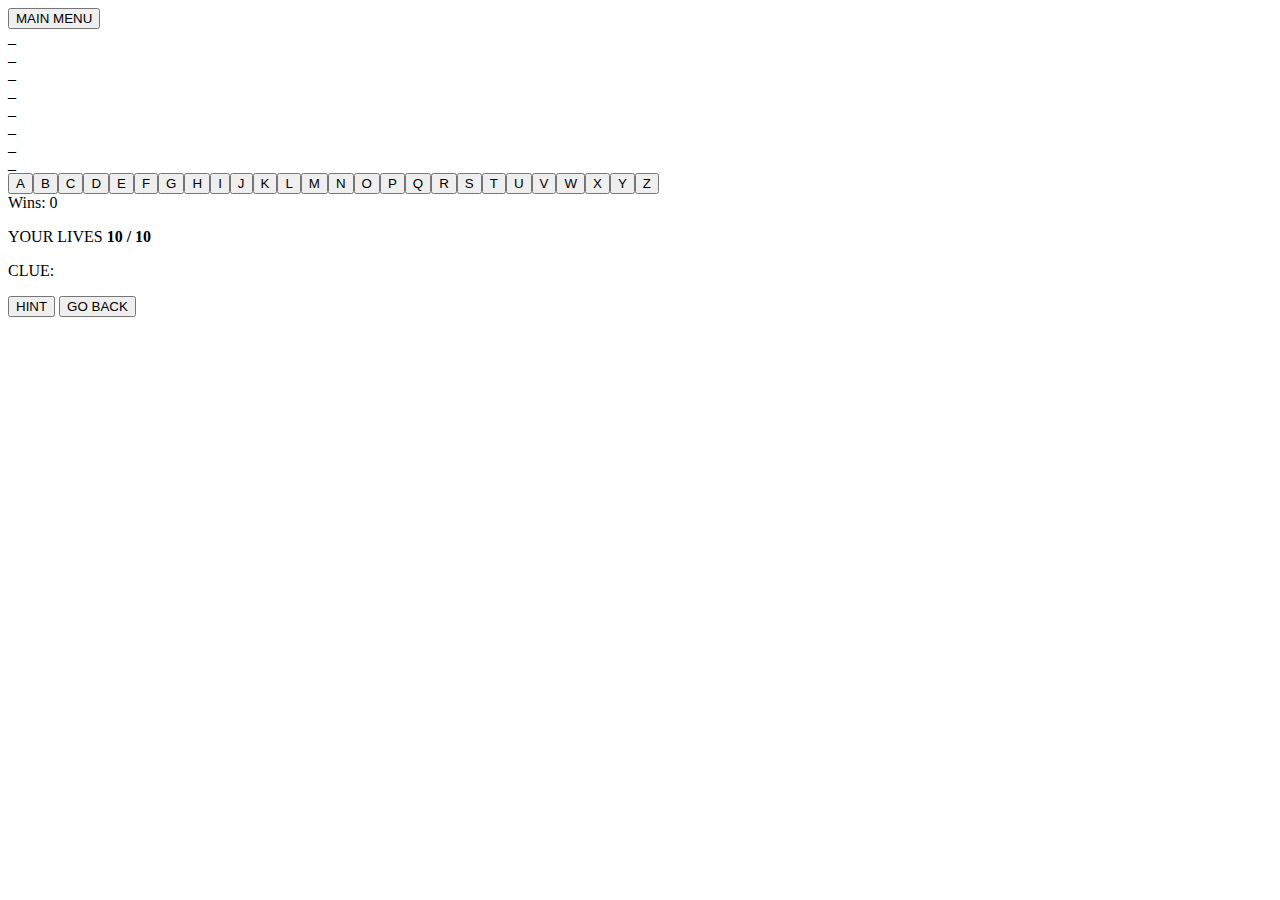
==== celebs.html @ 11abd53e "added in folders for the rest of tv and celebs" ====
<!DOCTYPE html>
<html lang="en">
  <head>
    <meta charset="UTF-8" />
    <meta name="viewport" content="width=device-width, initial-scale=1.0" />
    <script src="celebs.js" defer></script>
    <link rel="stylesheet" href="celebs.css" />
    <title>Hangman: TV Show Game</title>
  </head>
  <body>
    <!-- BUTTON USER TO RETURN BACK TO THE MAIN MENU -->
    <button class="menu" onclick="location.href='http://127.0.0.1:5500/Project-1-Hangman/'" id="main-menu">MAIN MENU</button>

    <!-- USER WILL BE ABLE TO SELECT THE LETTER -->
    <div class="answerContianer"></div>

    <div id="display-letter"></div>
    <div id="underscoresContainer"></div>
    <div id="alphabetkey" class="alphabet-key"></div>
    <div id="userLives"></div>
    <div id="winCount"> Wins: 0</div>

    
    <!-- USER LIVES -->
    <p id="yourlives">
      YOUR LIVES
      <b><span id = "lives"> 10 </span>/ 10</b>
    </p>

    <div id="hintContainer"></div>
    <p id="clue"><span id= "clue">CLUE:</span></p>  
    <button class="hint" id="hint">HINT</button>
     
    <!-- OPTION FOR USER TO RETURN BACK TO PICK ANOTHER CATEGORY TO PLAY -->
    <button
      class="return"
      onclick="location.href='http://127.0.0.1:5500/Project-1-Hangman/hangman.html'"
      id="return-back">GO BACK </button>

    <!-- NEW GAME POP UP -->
    <div id="play-again" class="play-again-popup"></div>
  </body>
</html>
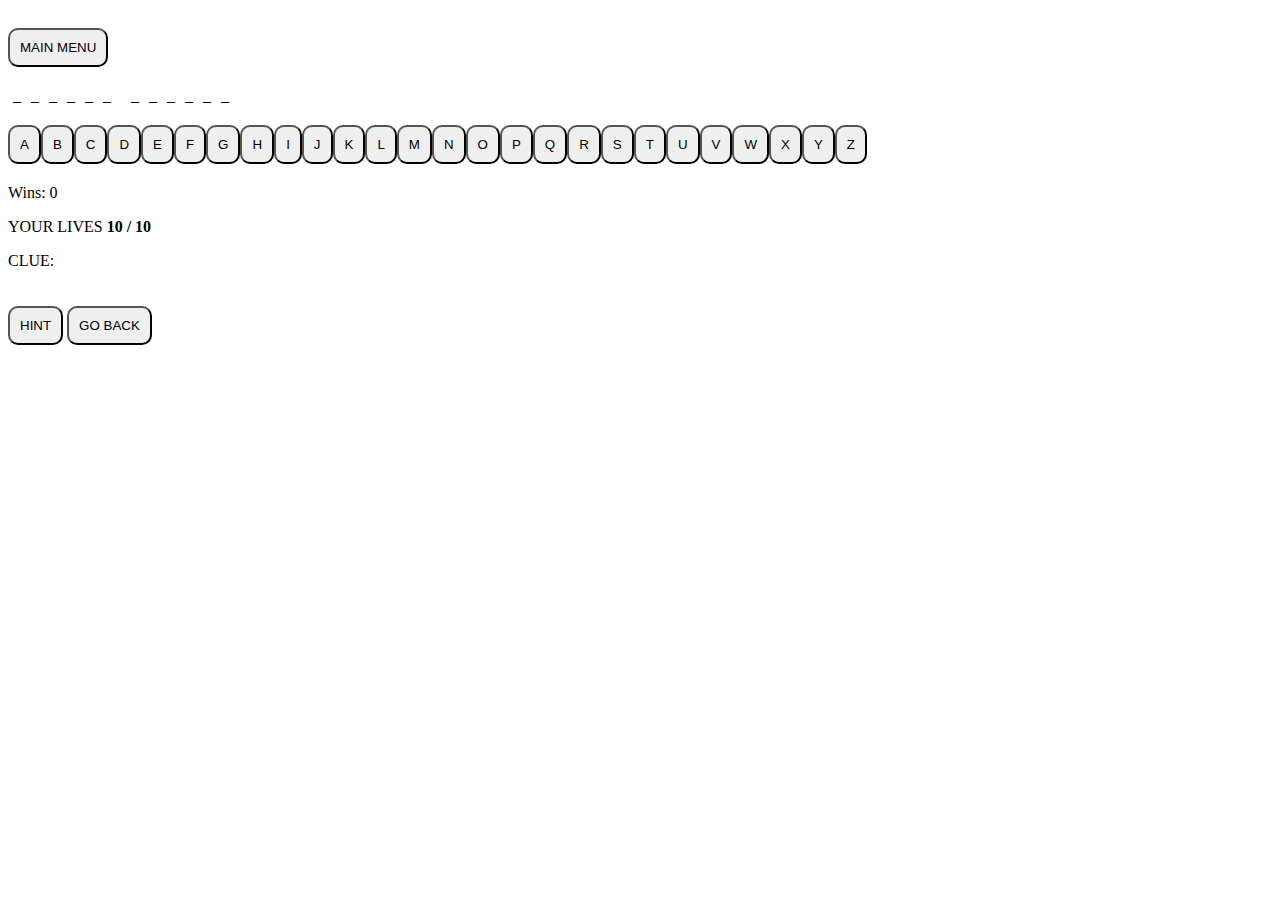
==== commit ccec1f6a: "added in popup" ====
--- a/celebs.html
+++ b/celebs.html
@@ -5,7 +5,7 @@
     <meta name="viewport" content="width=device-width, initial-scale=1.0" />
     <script src="celebs.js" defer></script>
     <link rel="stylesheet" href="celebs.css" />
-    <title>Hangman: TV Show Game</title>
+    <title>Hangman: Celebs Game</title>
   </head>
   <body>
     <!-- BUTTON USER TO RETURN BACK TO THE MAIN MENU -->
@@ -30,6 +30,7 @@
     <div id="hintContainer"></div>
     <p id="clue"><span id= "clue">CLUE:</span></p>  
     <button class="hint" id="hint">HINT</button>
+    
      
     <!-- OPTION FOR USER TO RETURN BACK TO PICK ANOTHER CATEGORY TO PLAY -->
     <button
@@ -38,6 +39,12 @@
       id="return-back">GO BACK </button>
 
     <!-- NEW GAME POP UP -->
-    <div id="play-again" class="play-again-popup"></div>
+    <div id="playAgainModal" class="modal">
+        <div class="modal-content">
+            <span class="close" onclick="closePlayAgainModal()"></span>
+            <p>GAME OVER</p>
+        <button id="play-again" onclick="closePlayAgainModal()">PLAY AGAIN</button>
+    </div>
+
   </body>
 </html>--- a/celebs.css
+++ b/celebs.css
@@ -0,0 +1,66 @@
+body{
+    background-image: url(https://cdn.inprnt.com/thumbs/17/f0/17f00949115ce7f92f136011d2863ac6.jpg);
+    height: 100vh;
+    width: 100vw;
+    background-size: cover;
+    background-position: center;
+    background-repeat: no-repeat;
+    background-attachment: fixed;
+}
+
+button{
+    display: auto;
+    font-size: 40p;
+    padding: 10px;
+    border-radius: 10px;
+    margin: 20px;
+    margin-left: auto;
+    margin-right: auto;
+}
+
+.modal{
+    display: none;
+    position: fixed;
+    top: 0;
+    left: 0;
+    width: 100%;
+    height: 100%;
+    background-color: bisque;
+}
+
+.modal-content{
+    position: absolute;
+    top: 50%;
+    left: 50%;
+    transform: translate(-50%, -50%);
+    background-color: whitesmoke;
+    padding: 20px;
+    text-align: center;
+}
+
+.close{
+    position: absolute;
+    top: 10px;
+    right: 10px;
+    font-size: 20px;
+    cursor: pointer;
+}
+
+
+
+.letterDiv{
+    width: 80%;
+    height: 7;
+    border: 0 none;
+    margin-right: auto;
+    margin-left: auto;
+    margin-top: 200px;
+    margin-bottom: 90px;
+}
+
+#underscoresContainer div{
+    display: inline-block;
+    margin: 0 5px;
+
+}
+
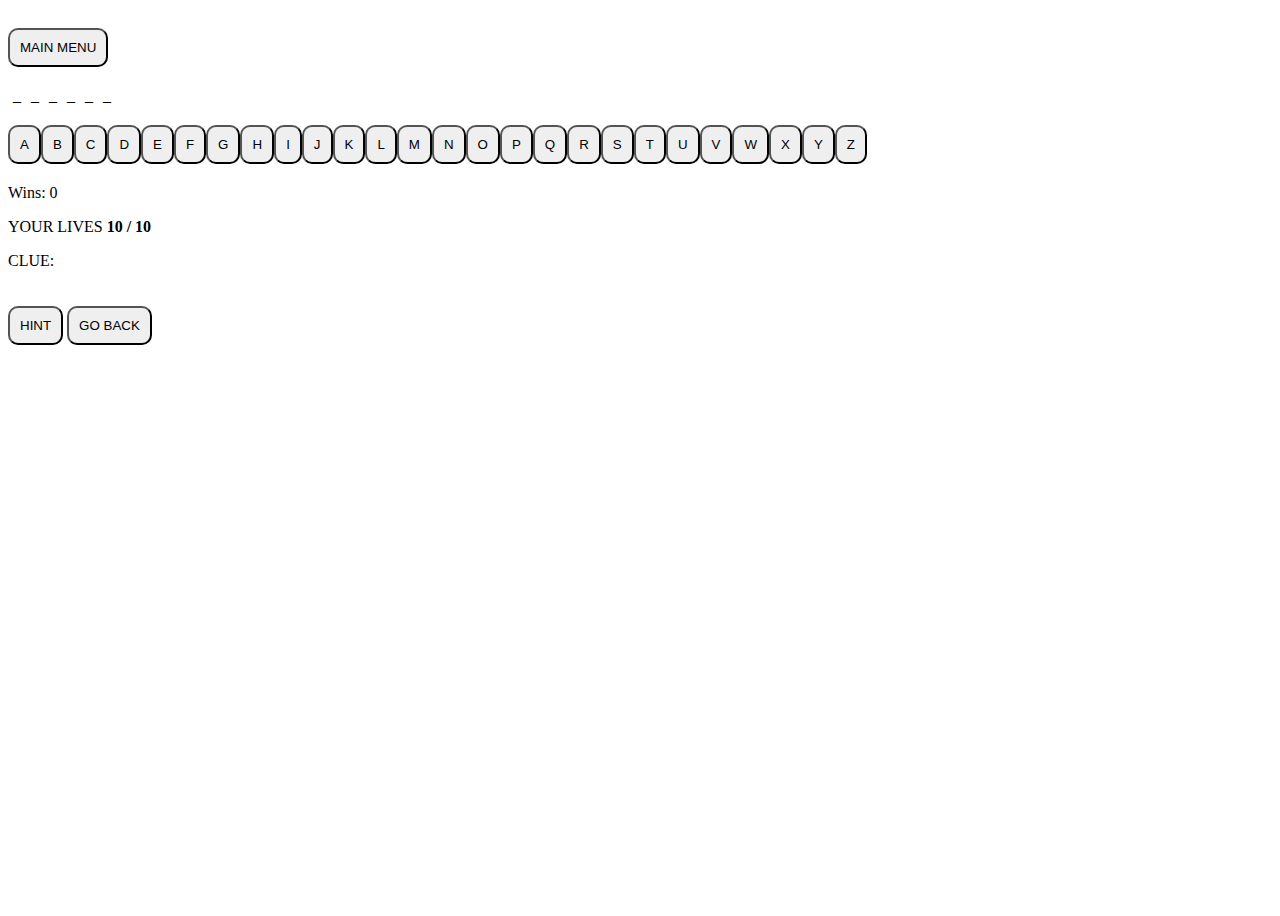
==== commit 9b613d12: "updated menu buttons for all pages" ====
--- a/celebs.html
+++ b/celebs.html
@@ -9,7 +9,10 @@
   </head>
   <body>
     <!-- BUTTON USER TO RETURN BACK TO THE MAIN MENU -->
-    <button class="menu" onclick="location.href='http://127.0.0.1:5500/Project-1-Hangman/'" id="main-menu">MAIN MENU</button>
+    <!-- <button class="menu" onclick="location.href='http://127.0.0.1:5500/Project-1-Hangman/'" id="main-menu">MAIN MENU</button> -->
+    <a href="/Project-1-Hangman/hangman.html">
+      <button class="menu" id="main-menu">MAIN MENU</button>
+    </a>
 
     <!-- USER WILL BE ABLE TO SELECT THE LETTER -->
     <div class="answerContianer"></div>
@@ -35,7 +38,7 @@
     <!-- OPTION FOR USER TO RETURN BACK TO PICK ANOTHER CATEGORY TO PLAY -->
     <button
       class="return"
-      onclick="location.href='http://127.0.0.1:5500/Project-1-Hangman/hangman.html'"
+      onclick="location.href='/Project-1-Hangman/hangman.html'"
       id="return-back">GO BACK </button>
 
     <!-- NEW GAME POP UP -->
